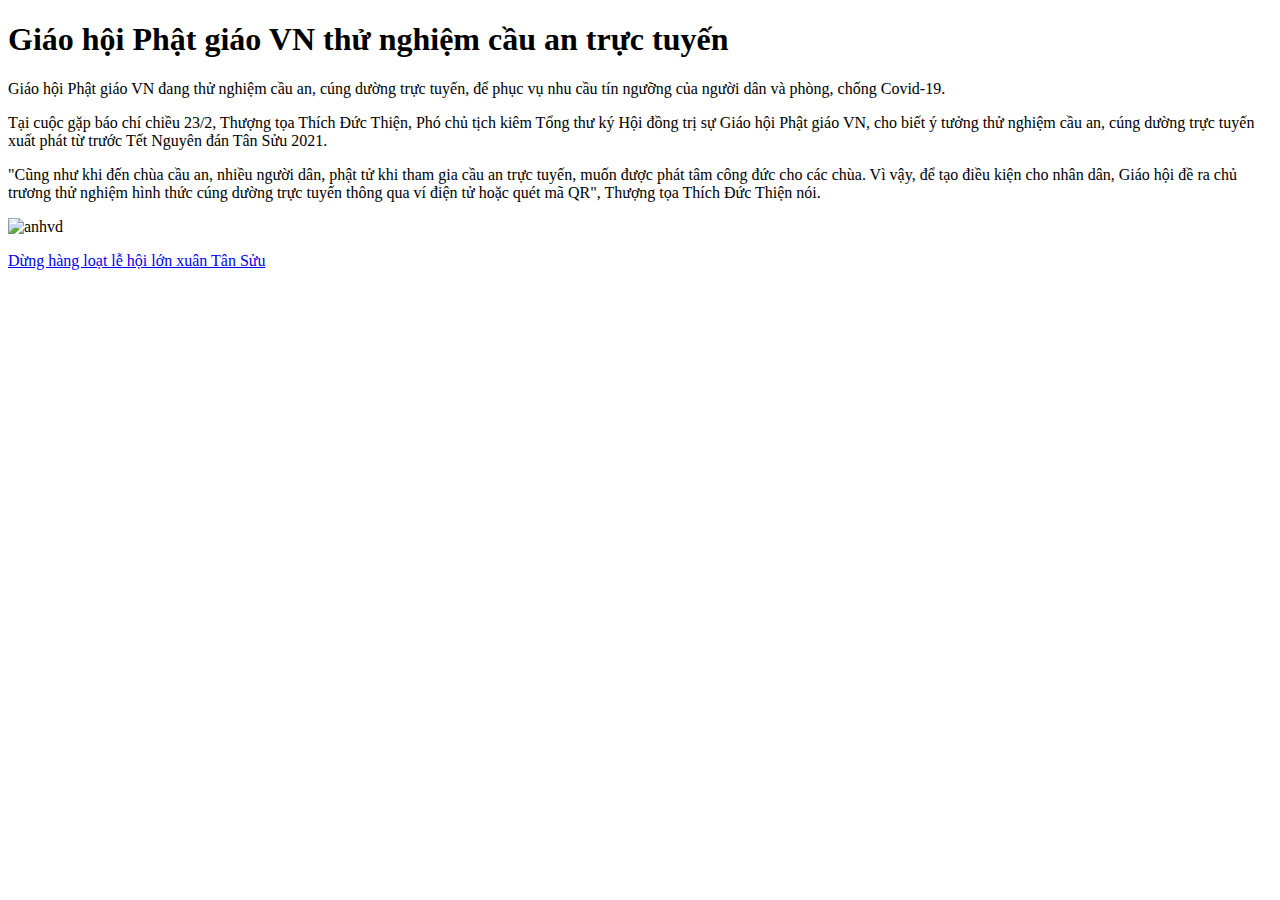
==== bt1.html @ 913a6b43 "Add files via upload" ====
<!DOCTYPE html>
<html lang="en">

<head>
    <meta charset="UTF-8">
    <meta name="viewport" content="width=device-width, initial-scale=1.0">
    <title>Document</title>
</head>

<body>

    <h1>Giáo hội Phật giáo VN thử nghiệm cầu an trực tuyến</h1>
    <p>Giáo hội Phật giáo VN đang thử nghiệm cầu an, cúng dường trực tuyến, để phục vụ nhu cầu tín ngưỡng của người dân
        và phòng, chống Covid-19.
    </p>
    <p>
        Tại cuộc gặp báo chí chiều 23/2, Thượng tọa Thích Đức Thiện, Phó chủ tịch kiêm Tổng thư ký Hội đồng trị sự Giáo
        hội Phật giáo VN, cho biết ý tưởng thử nghiệm cầu an, cúng dường trực tuyến xuất phát từ trước Tết Nguyên đán
        Tân Sửu 2021.
    </p>
    <p>
        "Cũng như khi đến chùa cầu an, nhiều người dân, phật tử khi tham gia cầu an trực tuyến, muốn được phát tâm công
        đức cho các chùa. Vì vậy, để tạo điều kiện cho nhân dân, Giáo hội đề ra chủ trương thử nghiệm hình thức cúng
        dường trực tuyến thông qua ví điện tử hoặc quét mã QR", Thượng tọa Thích Đức Thiện nói.
    </p>
    <img src="https://i1-vnexpress.vnecdn.net/2021/02/23/DSC-4597-JPG-4387-1614077669.jpg?w=1020&h=0&q=100&dpr=1&fit=crop&s=7C0b_wZlk-KeTLl5Bfc09A"
        alt="anhvd">
    <p></p>
    <a href="https://vnexpress.net/dung-hang-loat-le-hoi-lon-xuan-tan-suu-4233387.html">Dừng hàng loạt lễ hội lớn xuân Tân Sửu</a>
</body> 

</html>
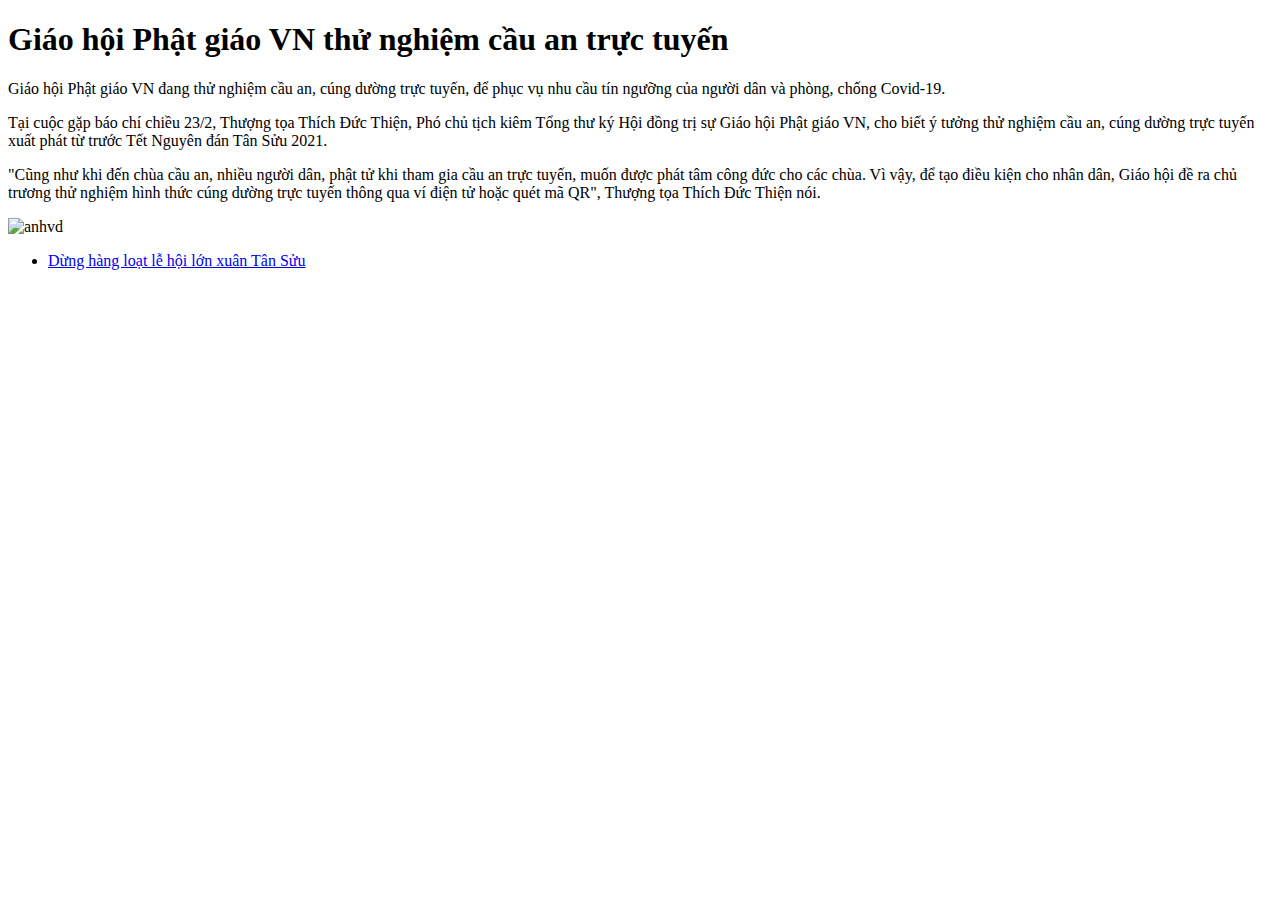
==== commit b481fdc0: "Add files via upload" ====
--- a/bt1.html
+++ b/bt1.html
@@ -8,25 +8,29 @@
 </head>
 
 <body>
-
-    <h1>Giáo hội Phật giáo VN thử nghiệm cầu an trực tuyến</h1>
-    <p>Giáo hội Phật giáo VN đang thử nghiệm cầu an, cúng dường trực tuyến, để phục vụ nhu cầu tín ngưỡng của người dân
+    <div>
+      <h1>Giáo hội Phật giáo VN thử nghiệm cầu an trực tuyến</h1>
+      <p>Giáo hội Phật giáo VN đang thử nghiệm cầu an, cúng dường trực tuyến, để phục vụ nhu cầu tín ngưỡng của người dân
         và phòng, chống Covid-19.
-    </p>
-    <p>
+      </p>
+      <p>
         Tại cuộc gặp báo chí chiều 23/2, Thượng tọa Thích Đức Thiện, Phó chủ tịch kiêm Tổng thư ký Hội đồng trị sự Giáo
         hội Phật giáo VN, cho biết ý tưởng thử nghiệm cầu an, cúng dường trực tuyến xuất phát từ trước Tết Nguyên đán
         Tân Sửu 2021.
-    </p>
-    <p>
+      </p>
+      <p>
         "Cũng như khi đến chùa cầu an, nhiều người dân, phật tử khi tham gia cầu an trực tuyến, muốn được phát tâm công
         đức cho các chùa. Vì vậy, để tạo điều kiện cho nhân dân, Giáo hội đề ra chủ trương thử nghiệm hình thức cúng
         dường trực tuyến thông qua ví điện tử hoặc quét mã QR", Thượng tọa Thích Đức Thiện nói.
-    </p>
-    <img src="https://i1-vnexpress.vnecdn.net/2021/02/23/DSC-4597-JPG-4387-1614077669.jpg?w=1020&h=0&q=100&dpr=1&fit=crop&s=7C0b_wZlk-KeTLl5Bfc09A"
+      </p>
+      <img src="https://i1-vnexpress.vnecdn.net/2021/02/23/DSC-4597-JPG-4387-1614077669.jpg?w=1020&h=0&q=100&dpr=1&fit=crop&s=7C0b_wZlk-KeTLl5Bfc09A"
         alt="anhvd">
-    <p></p>
-    <a href="https://vnexpress.net/dung-hang-loat-le-hoi-lon-xuan-tan-suu-4233387.html">Dừng hàng loạt lễ hội lớn xuân Tân Sửu</a>
+    </div>
+    <ul>
+      <li>
+        <a href="https://vnexpress.net/dung-hang-loat-le-hoi-lon-xuan-tan-suu-4233387.html">Dừng hàng loạt lễ hội lớn xuân Tân Sửu</a>
+      </li>
+    </ul>
 </body> 
 
 </html>